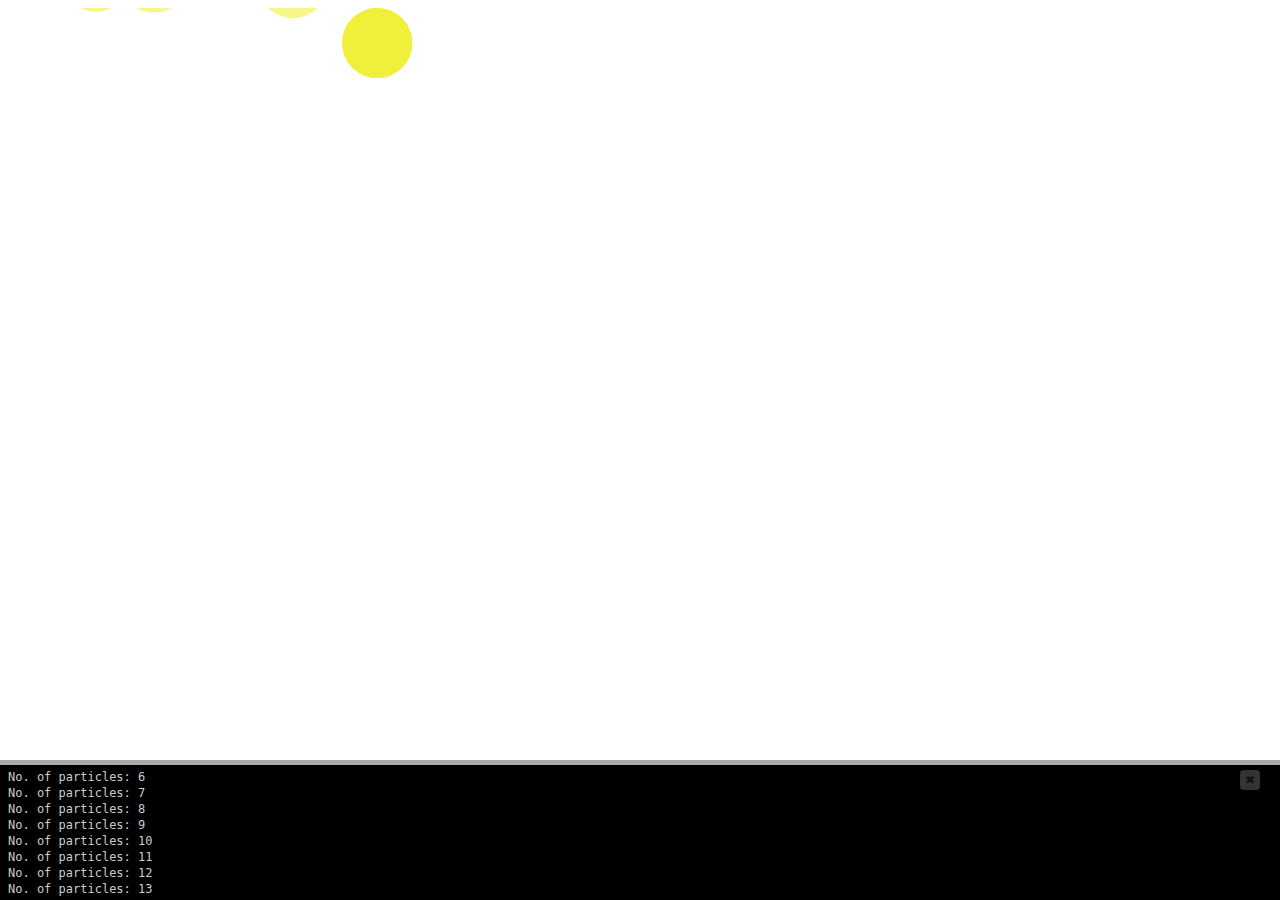
==== index.html @ c1f46dad "First stab at processing.js version" ====
<html>
  <head>
    <script type="text/javascript" src="lib/processing-1.2.3.min.js"></script>
  </head>
  <body>
    <canvas id="sketch" data-processing-sources="happy_balls_js.pde traer3a_01.pde"></canvas>
  </body>
</html>
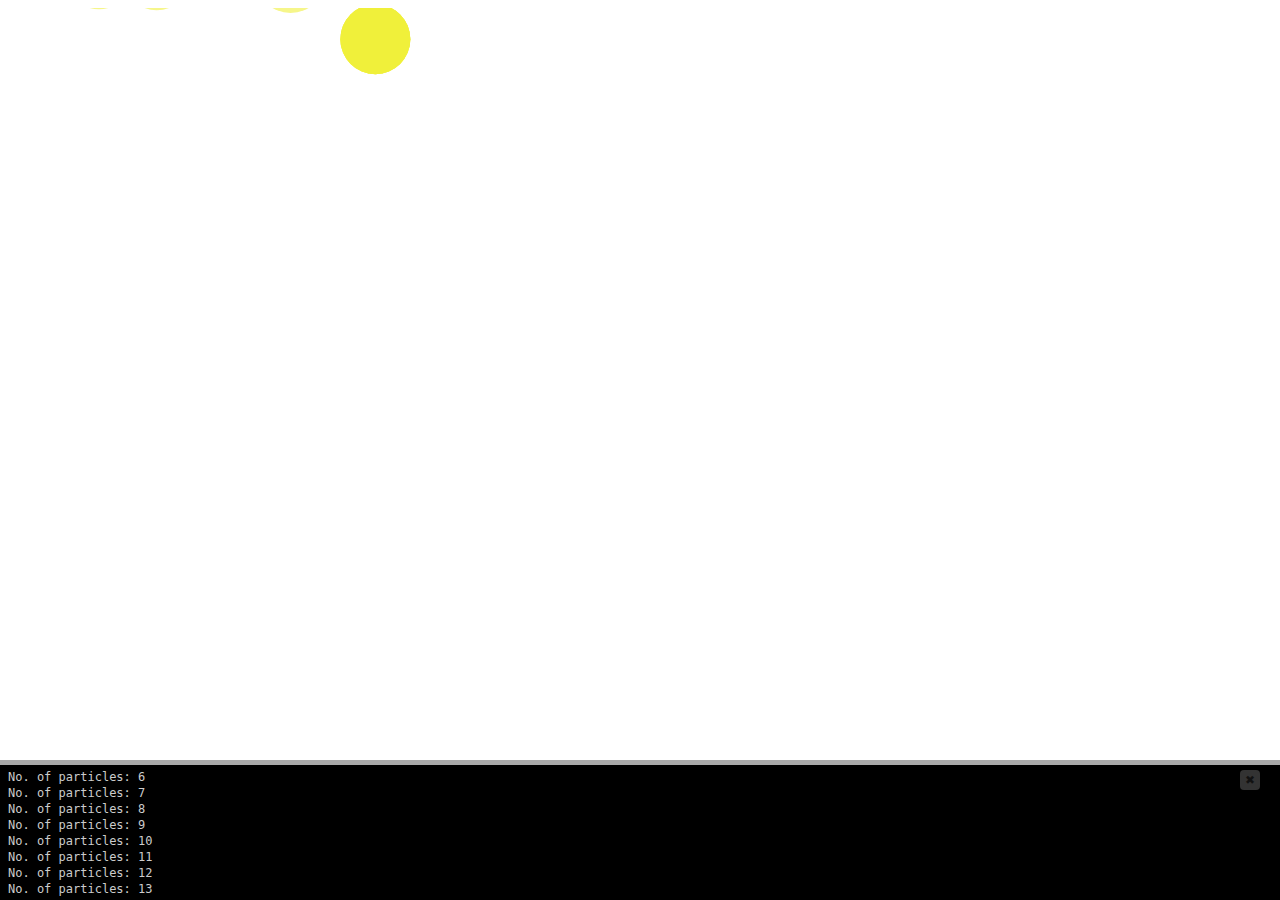
==== commit 7d12842b: "Renamed happy_balls_js.pde -> happy_balls.js so it's ignored by the Processing IDE." ====
--- a/index.html
+++ b/index.html
@@ -3,6 +3,6 @@
     <script type="text/javascript" src="lib/processing-1.2.3.min.js"></script>
   </head>
   <body>
-    <canvas id="sketch" data-processing-sources="happy_balls_js.pde traer3a_01.pde"></canvas>
+    <canvas id="sketch" data-processing-sources="happy_balls.js traer3a_01.pde"></canvas>
   </body>
 </html>